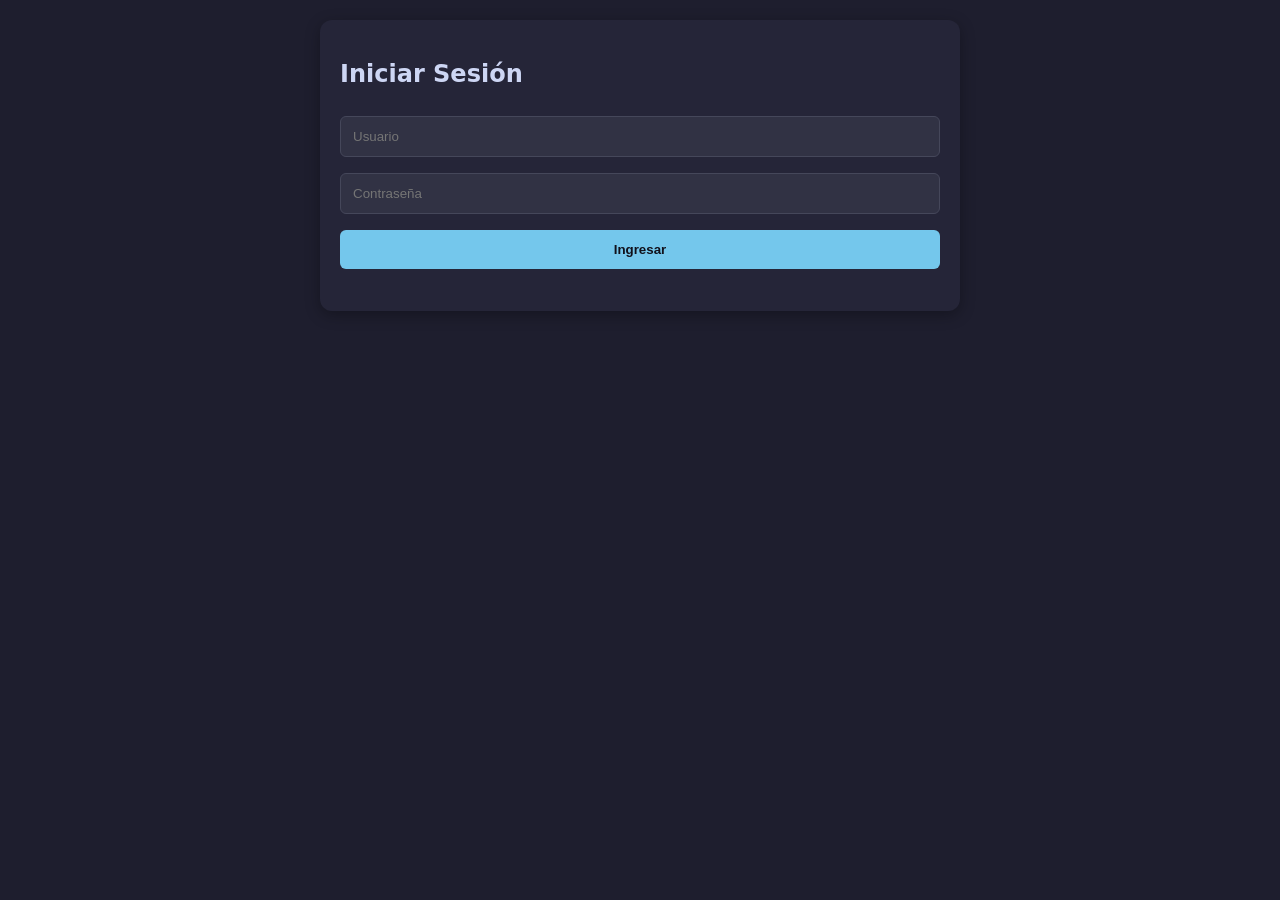
==== DownloaderCar/index.html @ e8c2fcff "Add files via upload" ====
<!DOCTYPE html>
<html lang="es">
<head>
  <meta charset="UTF-8">
  <meta name="viewport" content="width=device-width, initial-scale=1.0">
  <title>VM Admin - Dashboard</title>
  <link rel="stylesheet" href="styles.css">
  <link rel="manifest" href="manifest.json">
</head>
<body>

  <div id="login-section" class="card">
    <h2>Iniciar Sesión</h2>
    <form id="login-form">
      <input type="text" id="username" placeholder="Usuario" required>
      <input type="password" id="password" placeholder="Contraseña" required>
      <button type="submit">Ingresar</button>
    </form>
    <p id="login-error" class="error"></p>
  </div>

  <div id="dashboard-section" class="hidden">
    <header>
      <h1>Panel de Pendientes</h1>
      <button id="logout-btn" class="btn-danger">Cerrar Sesión</button>
    </header>

    <div class="card">
      <h3>Agregar Nuevo Video</h3>
      <form id="video-form">
        <input type="hidden" id="video-id">
        <input type="url" id="video-url" placeholder="Pega el link del video aquí..." required>
        <button type="submit" id="submit-btn">Guardar Enlace</button>
        <button type="button" id="cancel-btn" class="hidden">Cancelar</button>
      </form>
    </div>

    <div class="card">
      <h3>Lista de Enlaces Pendientes</h3>
      <div class="table-responsive">
        <table>
          <thead>
            <tr>
              <th>Enlace</th>
              <th>Fecha</th>
              <th>Acciones</th>
            </tr>
          </thead>
          <tbody id="video-list">
            </tbody>
        </table>
      </div>
    </div>
  </div>

  <script src="app.js"></script>
</body>
</html>
---- DownloaderCar/styles.css ----
:root {
  --bg: #1e1e2e;
  --card-bg: #252538;
  --text: #cdd6f4;
  --primary: #74c7ec;
  --danger: #f38ba8;
  --accent: #a6e3a1;
}

body {
  margin: 0;
  font-family: system-ui, -apple-system, sans-serif;
  background-color: var(--bg);
  color: var(--text);
  display: flex;
  justify-content: center;
  padding: 20px;
}

.card {
  background: var(--card-bg);
  padding: 20px;
  border-radius: 12px;
  box-shadow: 0 4px 15px rgba(0,0,0,0.3);
  width: 100%;
  max-width: 600px;
  margin-bottom: 20px;
}

input, button {
  width: 100%;
  padding: 12px;
  margin: 8px 0;
  border-radius: 6px;
  border: 1px solid #45475a;
  background: #313244;
  color: var(--text);
  box-sizing: border-box;
}

button {
  background: var(--primary);
  color: #11111b;
  font-weight: bold;
  cursor: pointer;
  border: none;
}

button:hover { opacity: 0.9; }
.btn-danger { background: var(--danger); color: white; }
.btn-edit { background: var(--accent); color: #11111b; width: auto; display: inline-block; padding: 6px 12px; }
.btn-delete { background: var(--danger); color: white; width: auto; display: inline-block; padding: 6px 12px; }

.hidden { display: none !important; }
.error { color: var(--danger); font-size: 0.9rem; }

/* Tabla responsiva */
.table-responsive { overflow-x: auto; }
table { width: 100%; border-collapse: collapse; margin-top: 10px; }
th, td { padding: 12px; text-align: left; border-bottom: 1px solid #45475a; }
td { max-width: 200px; overflow: hidden; text-overflow: ellipsis; white-space: nowrap; }
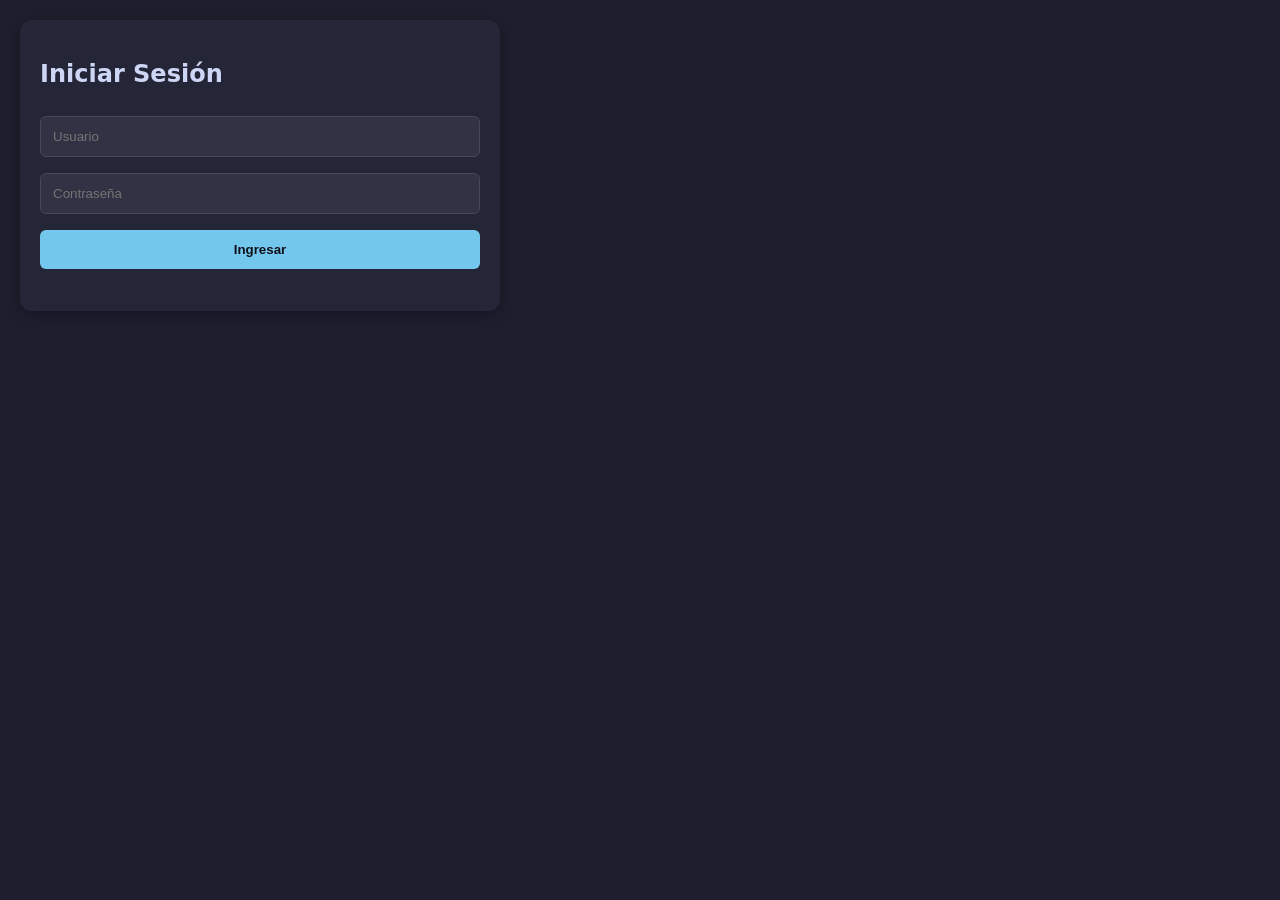
==== commit 8f59b529: "Update index.html" ====
--- a/DownloaderCar/index.html
+++ b/DownloaderCar/index.html
@@ -7,6 +7,41 @@
   <link rel="stylesheet" href="styles.css">
   <link rel="manifest" href="manifest.json">
 </head>
+  <style>
+   /* --- BLINDAJE RESPONSIVO GENERAL --- */
+html, body {
+  max-width: 100vw;
+  overflow-x: hidden; /* Evita por completo el rebote o deslizamiento lateral de la pantalla */
+  box-sizing: border-box;
+}
+
+*, *:before, *:after {
+  box-sizing: inherit;
+}
+
+/* Contenedor protector para las tablas */
+.table-container {
+  width: 100%;
+  overflow-x: auto;
+  -webkit-overflow-scrolling: touch; /* Scroll fluido y nativo en iOS/Android */
+  margin-top: 10px;
+}
+
+table {
+  width: 100%;
+  table-layout: fixed; /* MÁGICO: Obliga a la tabla a respetar los anchos asignados sin estirarse */
+  border-collapse: collapse;
+}
+
+/* --- TRATAMIENTO DE URLS LARGAS (DASHBOARD Y CLIENTE) --- */
+.video-url-text {
+  display: block;
+  width: 100%;
+  white-space: nowrap;
+  overflow: hidden;
+  text-overflow: ellipsis; /* Añade los tres puntos (...) al final del texto visualizado */
+}
+  </style>
 <body>
 
   <div id="login-section" class="card">
@@ -55,4 +90,4 @@
 
   <script src="app.js"></script>
 </body>
-</html>+</html>
--- a/DownloaderCar/styles.css
+++ b/DownloaderCar/styles.css
@@ -13,7 +13,7 @@
   background-color: var(--bg);
   color: var(--text);
   display: flex;
-  justify-content: center;
+  /* justify-content: center; */
   padding: 20px;
 }
 
@@ -23,7 +23,7 @@
   border-radius: 12px;
   box-shadow: 0 4px 15px rgba(0,0,0,0.3);
   width: 100%;
-  max-width: 600px;
+  max-width: 480px;
   margin-bottom: 20px;
 }
 
@@ -58,4 +58,4 @@
 .table-responsive { overflow-x: auto; }
 table { width: 100%; border-collapse: collapse; margin-top: 10px; }
 th, td { padding: 12px; text-align: left; border-bottom: 1px solid #45475a; }
-td { max-width: 200px; overflow: hidden; text-overflow: ellipsis; white-space: nowrap; }+td { max-width: 200px; overflow: hidden; text-overflow: ellipsis; white-space: nowrap; }
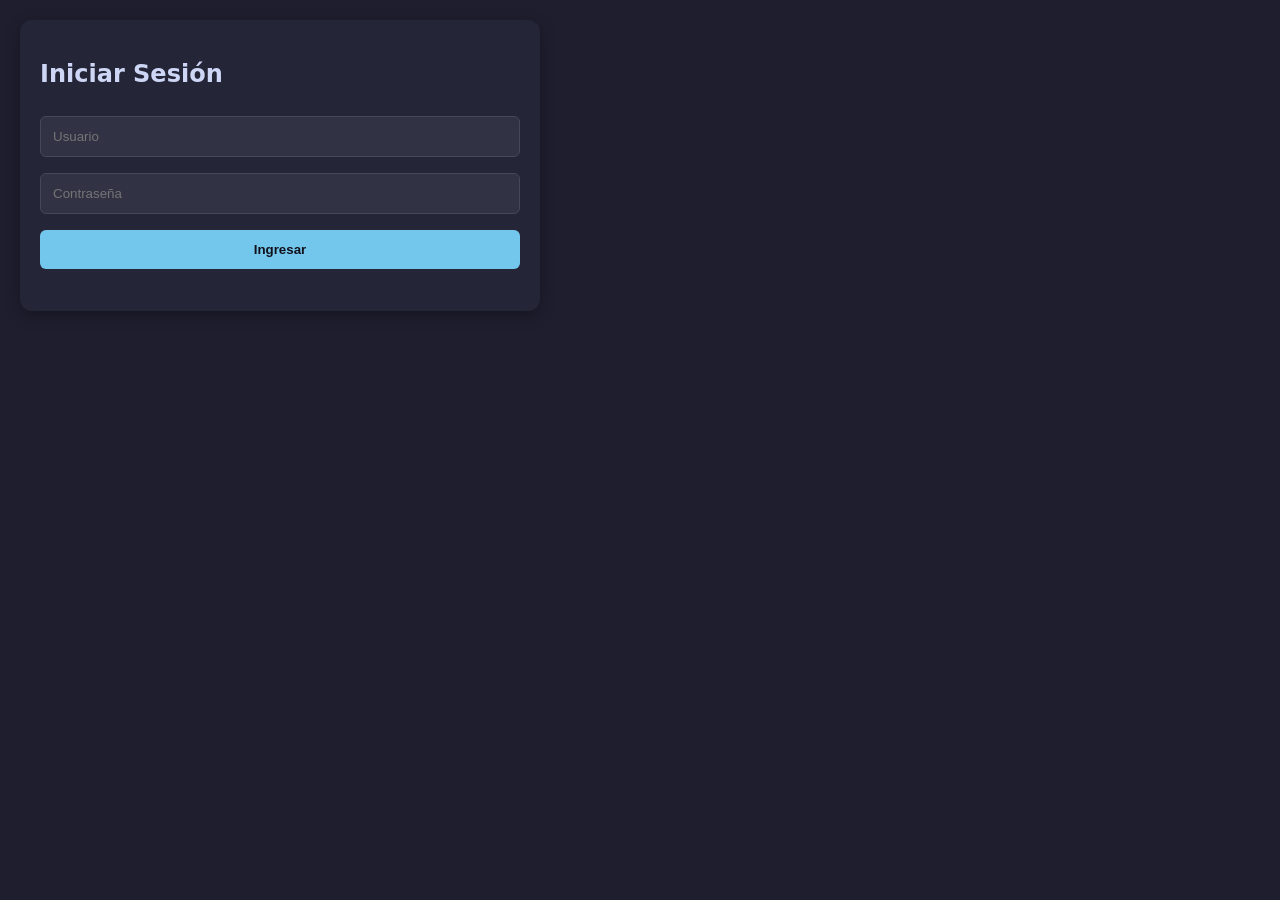
==== commit 2e3db298: "Update index.html" ====
--- a/DownloaderCar/index.html
+++ b/DownloaderCar/index.html
@@ -7,41 +7,7 @@
   <link rel="stylesheet" href="styles.css">
   <link rel="manifest" href="manifest.json">
 </head>
-  <style>
-   /* --- BLINDAJE RESPONSIVO GENERAL --- */
-html, body {
-  max-width: 100vw;
-  overflow-x: hidden; /* Evita por completo el rebote o deslizamiento lateral de la pantalla */
-  box-sizing: border-box;
-}
-
-*, *:before, *:after {
-  box-sizing: inherit;
-}
-
-/* Contenedor protector para las tablas */
-.table-container {
-  width: 100%;
-  overflow-x: auto;
-  -webkit-overflow-scrolling: touch; /* Scroll fluido y nativo en iOS/Android */
-  margin-top: 10px;
-}
-
-table {
-  width: 100%;
-  table-layout: fixed; /* MÁGICO: Obliga a la tabla a respetar los anchos asignados sin estirarse */
-  border-collapse: collapse;
-}
-
-/* --- TRATAMIENTO DE URLS LARGAS (DASHBOARD Y CLIENTE) --- */
-.video-url-text {
-  display: block;
-  width: 100%;
-  white-space: nowrap;
-  overflow: hidden;
-  text-overflow: ellipsis; /* Añade los tres puntos (...) al final del texto visualizado */
-}
-  </style>
+  
 <body>
 
   <div id="login-section" class="card">
